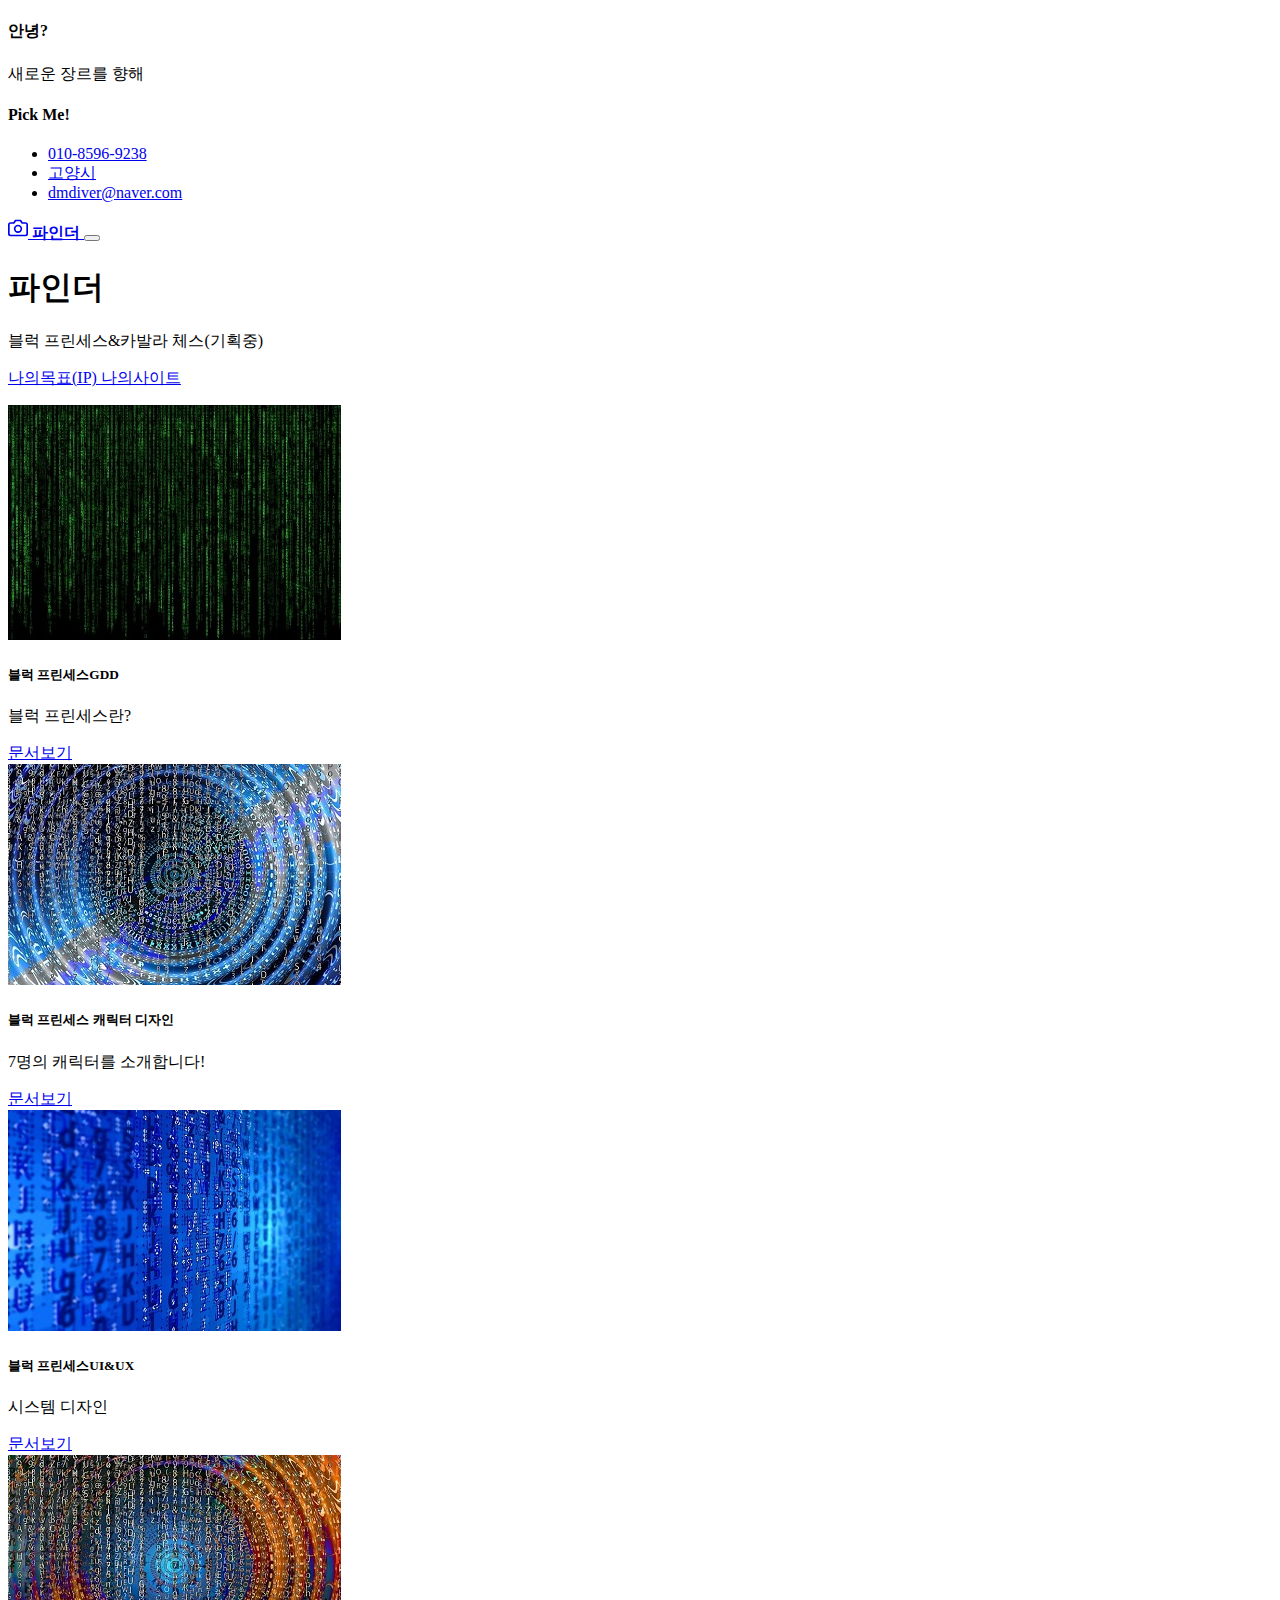
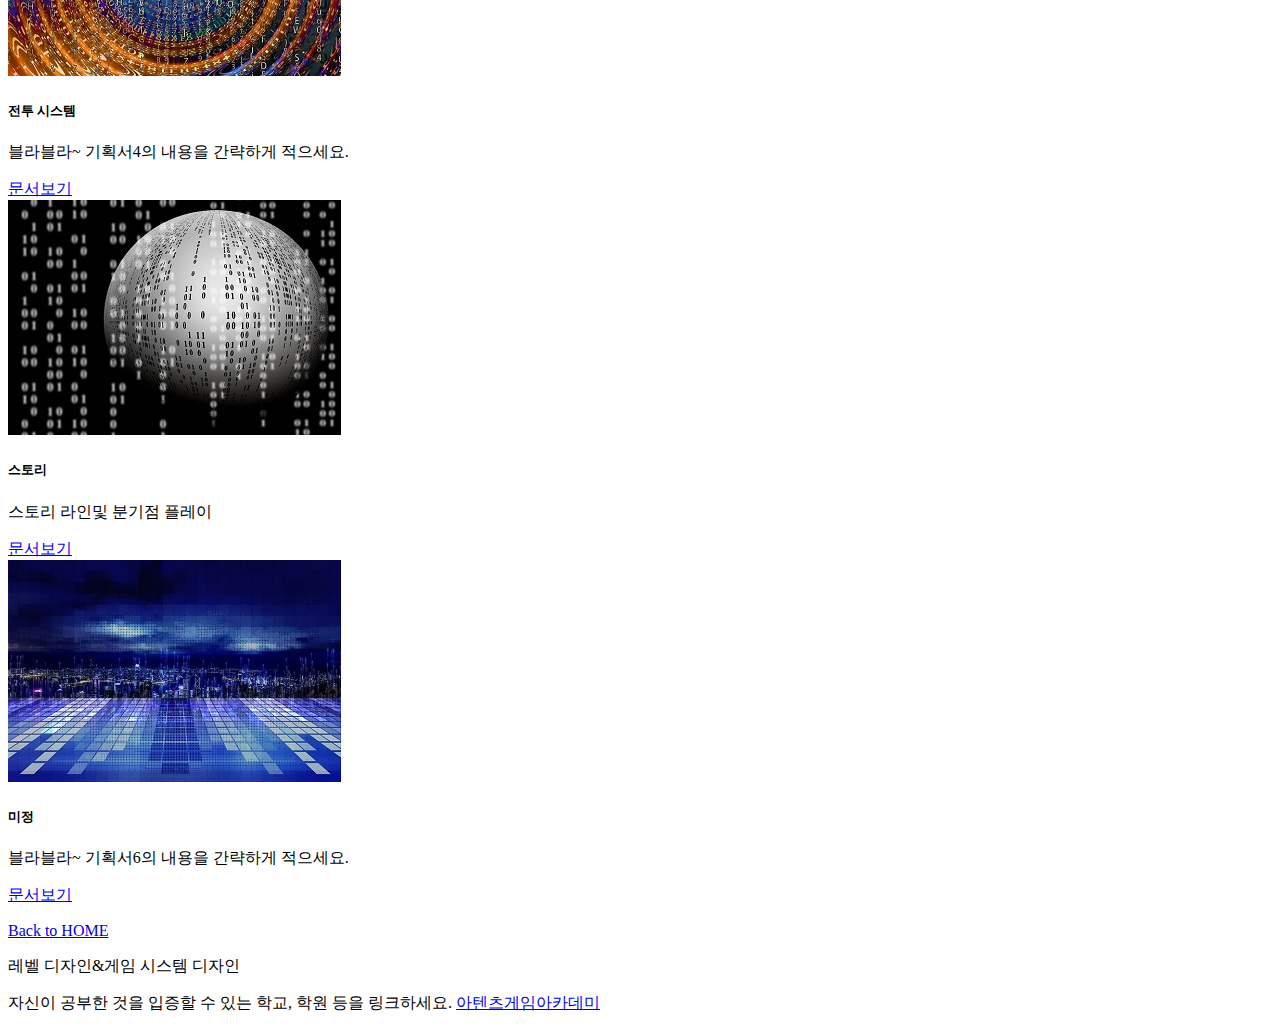
==== pages/mainpage.html @ 9f37f7b9 "Add files via upload" ====
<!DOCTYPE html>
<html lang="ko">

<head>
  <meta charset="utf-8">
  <meta name="viewport" content="width=device-width, initial-scale=1">
  <meta name="description" content="파인더 인디 게임개발 포토폴리오 사이트.">
  <meta name="author" content="FD">
  <meta name="generator" content="Unaty.">
  <title>파인더 </title>
  <meta property="og:type" content="website" />
  <meta property="og:site_name" content="파인더 인디 게임개발 포토폴리오 사이트." />
  <meta property="og:title" content="파인더 새로운 관점의 아이디어 상자." />
  <meta property="og:description" content="파인더 새로운 관점의 아이디어 상자." />
  <meta property="og:image" content="./images/name_seo.jpg" />
  <!-- 아텐츠주소 대신 자신의 웹페이지 주소로 바꾸세요 -->
  <meta property="og:url" content="https://bumpy-magnolia-aa5.notion.site/pvp-a30176c3e1b84d069682d0720d2048b4?pvs=4" />
  <meta property="twitter:card" content="summary" />
  <meta property="twitter:site" content="파인더 게임개발 포토폴리오 사이트." />
  <meta property="twitter:title" content="파인더 새로운 관점의 아이디어 상자." />
  <meta property="twitter:description" content="파인더 새로운 관점의 아이디어 상자." />
  <meta property="twitter:image" content="./images/name_seo.jpg" />
  <!-- 아텐츠주소 대신 자신의 웹페이지 주소로 바꾸세요 -->
  <meta property="twitter:url" content="https://bumpy-magnolia-aa5.notion.site/pvp-a30176c3e1b84d069682d0720d2048b4?pvs=4" />
  <link rel="icon" href="/favicon.ico" />
  <link rel="canonical" href="https://getbootstrap.com/docs/5.2/examples/album/">

  <!-- CSS only -->
  <link href="https://cdn.jsdelivr.net/npm/bootstrap@5.2.3/dist/css/bootstrap.min.css" rel="stylesheet"
    integrity="sha384-rbsA2VBKQhggwzxH7pPCaAqO46MgnOM80zW1RWuH61DGLwZJEdK2Kadq2F9CUG65" crossorigin="anonymous">
  <!-- JavaScript Bundle with Popper -->
  <script defer src="https://cdn.jsdelivr.net/npm/bootstrap@5.2.3/dist/js/bootstrap.bundle.min.js"
    integrity="sha384-kenU1KFdBIe4zVF0s0G1M5b4hcpxyD9F7jL+jjXkk+Q2h455rYXK/7HAuoJl+0I4" crossorigin="anonymous">
  </script>


  <style>
    .bd-placeholder-img {
      font-size: 1.125rem;
      text-anchor: middle;
      -webkit-user-select: none;
      -moz-user-select: none;
      user-select: none;
    }

    @media (min-width: 768px) {
      .bd-placeholder-img-lg {
        font-size: 3.5rem;
      }
    }

    .b-example-divider {
      height: 3rem;
      background-color: rgba(0, 0, 0, .1);
      border: solid rgba(0, 0, 0, .15);
      border-width: 1px 0;
      box-shadow: inset 0 .5em 1.5em rgba(0, 0, 0, .1), inset 0 .125em .5em rgba(0, 0, 0, .15);
    }

    .b-example-vr {
      flex-shrink: 0;
      width: 1.5rem;
      height: 100vh;
    }

    .bi {
      vertical-align: -.125em;
      fill: currentColor;
    }

    .nav-scroller {
      position: relative;
      z-index: 2;
      height: 2.75rem;
      overflow-y: hidden;
    }

    .nav-scroller .nav {
      display: flex;
      flex-wrap: nowrap;
      padding-bottom: 1rem;
      margin-top: -1px;
      overflow-x: auto;
      text-align: center;
      white-space: nowrap;
      -webkit-overflow-scrolling: touch;
    }
  </style>
</head>

<body>

  <header>
    <div class="collapse bg-dark" id="navbarHeader">
      <div class="container">
        <div class="row">
          <div class="col-sm-8 col-md-7 py-4">
            <h4 class="text-white">안녕?</h4>
            <p class="text-muted">새로운 장르를 향해</p>
          </div>
          <div class="col-sm-4 offset-md-1 py-4">
            <h4 class="text-white">Pick Me!</h4>
            <ul class="list-unstyled">
              <li><a href="#" class="text-white">010-8596-9238</a></li>
              <li><a href="#" class="text-white">고양시</a></li>
              <li><a href="#" class="text-white">dmdiver@naver.com</a></li>
            </ul>
          </div>
        </div>
      </div>
    </div>
    <div class="navbar navbar-dark bg-success shadow-sm">
      <div class="container">
        <a href="#" class="navbar-brand d-flex align-items-center">
          <svg xmlns="http://www.w3.org/2000/svg" width="20" height="20" fill="none" stroke="currentColor"
            stroke-linecap="round" stroke-linejoin="round" stroke-width="2" aria-hidden="true" class="me-2"
            viewBox="0 0 24 24">
            <path d="M23 19a2 2 0 0 1-2 2H3a2 2 0 0 1-2-2V8a2 2 0 0 1 2-2h4l2-3h6l2 3h4a2 2 0 0 1 2 2z" />
            <circle cx="12" cy="13" r="4" /></svg>
          <strong>파인더</strong>
        </a>
        <button class="navbar-toggler" type="button" data-bs-toggle="collapse" data-bs-target="#navbarHeader"
          aria-controls="navbarHeader" aria-expanded="false" aria-label="Toggle navigation">
          <span class="navbar-toggler-icon"></span>
        </button>
      </div>
    </div>
  </header>

  <main>
    <section class="py-5 text-center container">
      <div class="row py-lg-5">
        <div class="col-lg-6 col-md-8 mx-auto">
          <h1 class="fw-light">파인더
          </h1>
          <p class="lead text-muted">블럭 프린세스&카발라 체스(기획중)</p>
          <p>
            <a href="https://novelpia.com/novel/157218" class="btn btn-primary my-2">나의목표(IP)
            </a>
            <a href="https://bumpy-magnolia-aa5.notion.site/pvp-a30176c3e1b84d069682d0720d2048b4?pvs=4" class="btn btn-dark my-2">나의사이트</a>
          </p>
        </div>
      </div>
    </section>

    <div class="album py-5 bg-success">
      <div class="container">
        <div class="row row-cols-1 row-cols-sm-2 row-cols-md-3 g-3">
          <div class="col">
            <div class="card shadow-sm" width="100%">
              <img src="/images/matrix01.jpg" class="card-img-top" alt="매트릭스1">
              <div class="card-body">
                <h5 class="card-title">블럭 프린세스GDD</h5>
                <p class="card-text">블럭 프린세스란?</p>
                <a href="/pages/page01.html" class="btn btn-warning">문서보기</a>
              </div>
            </div>
          </div>
          <div class="col">
            <div class="card shadow-sm" width="100%">
              <img src="/images/matrix02.jpg" class="card-img-top" alt="매트릭스2">
              <div class="card-body">
                <h5 class="card-title">블럭 프린세스 캐릭터 디자인</h5>
                <p class="card-text">7명의 캐릭터를 소개합니다! </p>
                <a href="/pages/page02.html" class="btn btn-warning">문서보기</a>
              </div>
            </div>
          </div>
          <div class="col">
            <div class="card shadow-sm" width="100%">
              <img src="/images/matrix03.jpg" class="card-img-top" alt="매트릭스3">
              <div class="card-body">
                <h5 class="card-title">블럭 프린세스UI&UX</h5>
                <p class="card-text">시스템 디자인 </p>
                <a href="/pages/page03.html" class="btn btn-warning">문서보기</a>
              </div>
            </div>
          </div>
          <div class="col">
            <div class="card shadow-sm" width="100%">
              <img src="/images/matrix04.jpg" class="card-img-top" alt="매트릭스4">
              <div class="card-body">
                <h5 class="card-title">전투 시스템</h5>
                <p class="card-text">블라블라~ 기획서4의 내용을 간략하게 적으세요.</p>
                <a href="/pages/page04.html" class="btn btn-success">문서보기</a>
              </div>
            </div>
          </div>
          <div class="col">
            <div class="card shadow-sm" width="100%">
              <img src="/images/matrix05.jpg" class="card-img-top" alt="매트릭스5">
              <div class="card-body">
                <h5 class="card-title">스토리</h5>
                <p class="card-text">스토리 라인및 분기점 플레이</p>
                <a href="/pages/page05.html" class="btn btn-success">문서보기</a>
              </div>
            </div>
          </div>
          <div class="col">
            <div class="card shadow-sm" width="100%">
              <img src="/images/matrix06.jpg" class="card-img-top" alt="매트릭스6">
              <div class="card-body">
                <h5 class="card-title">미정</h5>
                <p class="card-text">블라블라~ 기획서6의 내용을 간략하게 적으세요.</p>
                <a href="/pages/page06.html" class="btn btn-success">문서보기</a>
              </div>
            </div>
          </div>

        </div>
      </div>
    </div>

  </main>

  <footer class="text-muted py-5">
    <div class="container">
      <p class="float-end mb-1">
        <a href="/index.html">Back to HOME</a>
      </p>
      <p class="mb-1">레벨 디자인&게임 시스템 디자인</p>
      <p class="mb-0">자신이 공부한 것을 입증할 수 있는 학교, 학원 등을 링크하세요. <a href="https://atentsgame.com">아텐츠게임아카데미</a> </p>
    </div>
    
  </footer>

</html>
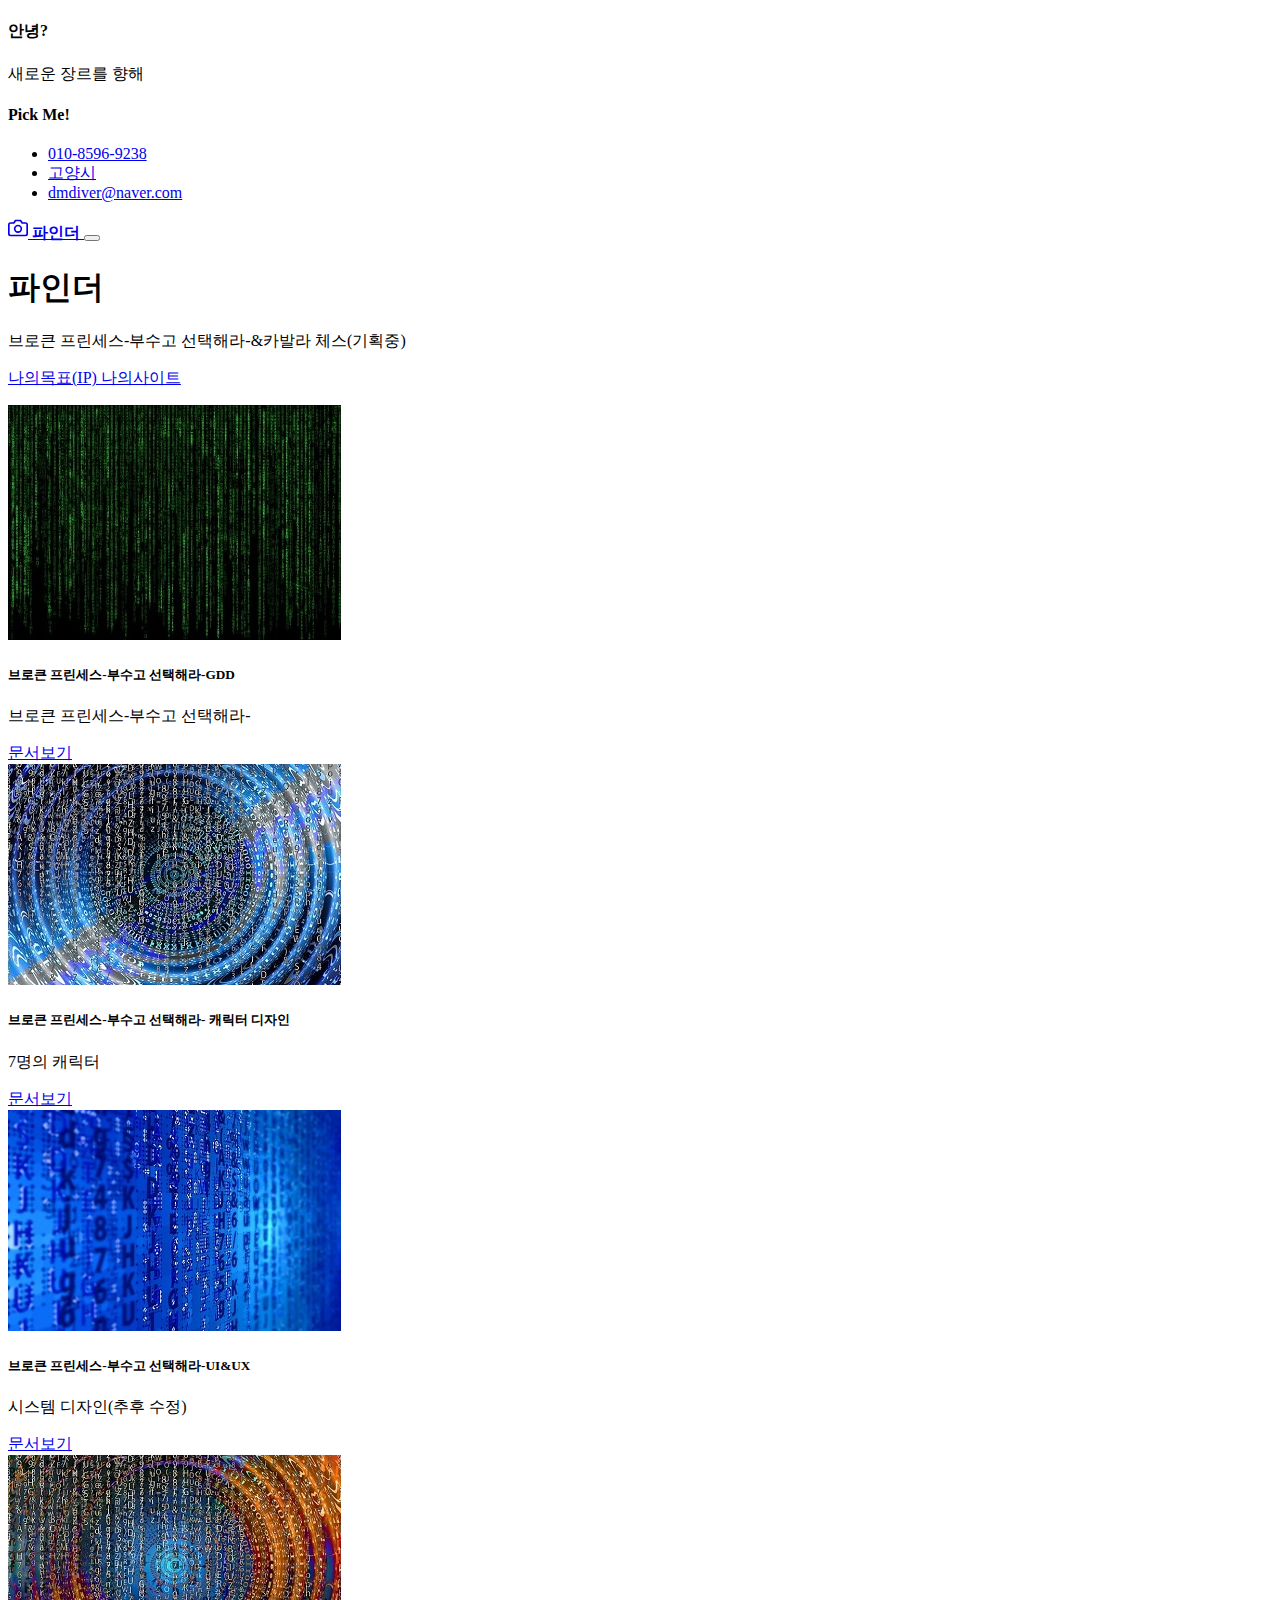
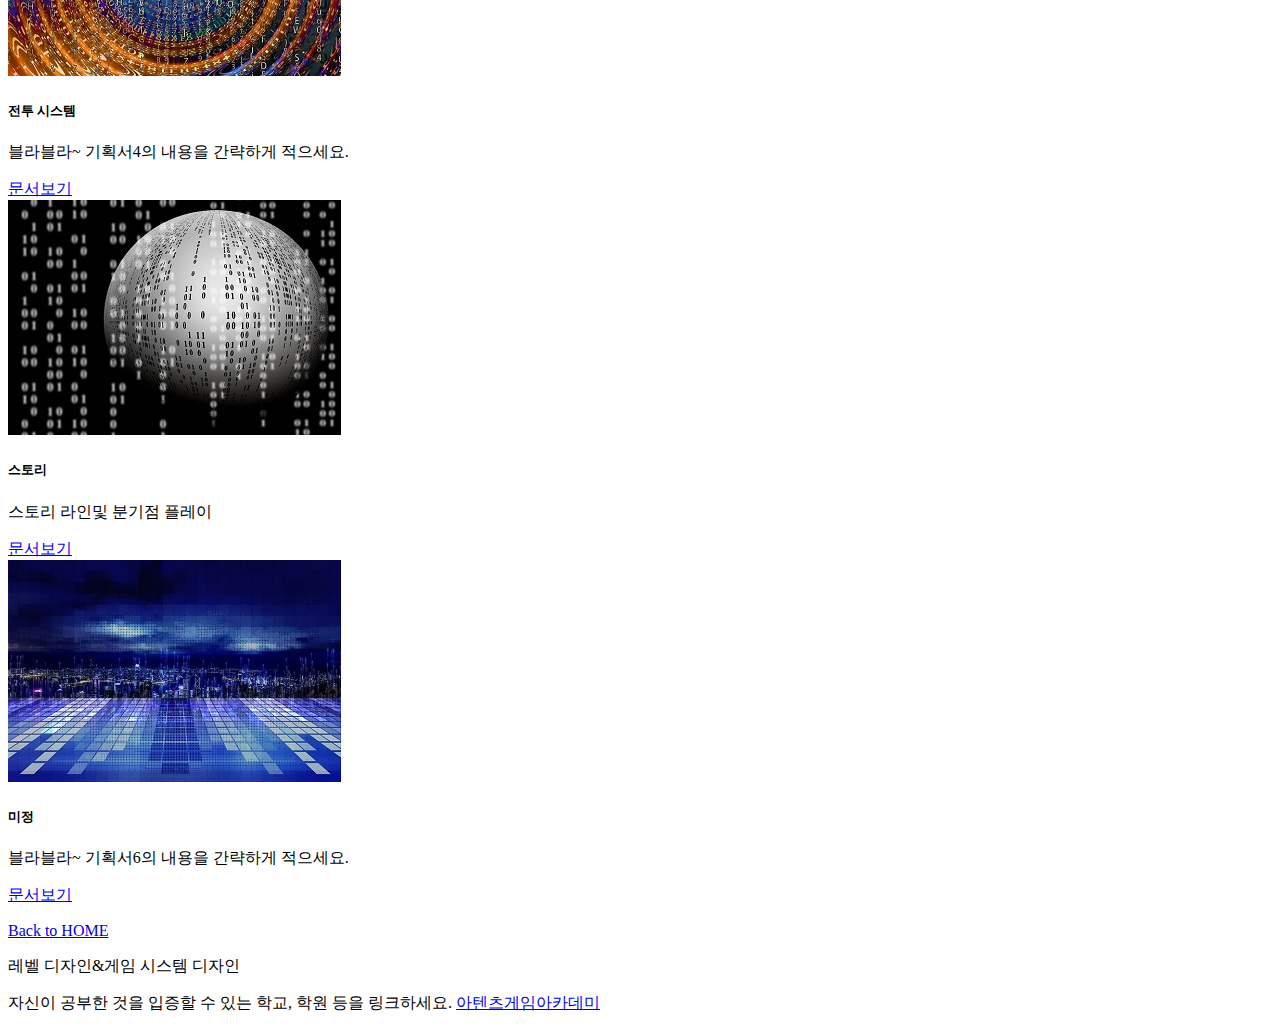
==== commit 9518cd35: "링크 변경및 ui 디자인 추가" ====
--- a/pages/mainpage.html
+++ b/pages/mainpage.html
@@ -14,14 +14,14 @@
   <meta property="og:description" content="파인더 새로운 관점의 아이디어 상자." />
   <meta property="og:image" content="./images/name_seo.jpg" />
   <!-- 아텐츠주소 대신 자신의 웹페이지 주소로 바꾸세요 -->
-  <meta property="og:url" content="https://bumpy-magnolia-aa5.notion.site/pvp-a30176c3e1b84d069682d0720d2048b4?pvs=4" />
+  <meta property="og:url" content="https://finder12.netlify.app/" />
   <meta property="twitter:card" content="summary" />
   <meta property="twitter:site" content="파인더 게임개발 포토폴리오 사이트." />
   <meta property="twitter:title" content="파인더 새로운 관점의 아이디어 상자." />
   <meta property="twitter:description" content="파인더 새로운 관점의 아이디어 상자." />
   <meta property="twitter:image" content="./images/name_seo.jpg" />
   <!-- 아텐츠주소 대신 자신의 웹페이지 주소로 바꾸세요 -->
-  <meta property="twitter:url" content="https://bumpy-magnolia-aa5.notion.site/pvp-a30176c3e1b84d069682d0720d2048b4?pvs=4" />
+  <meta property="twitter:url" content="https://finder12.netlify.app/" />
   <link rel="icon" href="/favicon.ico" />
   <link rel="canonical" href="https://getbootstrap.com/docs/5.2/examples/album/">
 
@@ -133,11 +133,11 @@
         <div class="col-lg-6 col-md-8 mx-auto">
           <h1 class="fw-light">파인더
           </h1>
-          <p class="lead text-muted">블럭 프린세스&카발라 체스(기획중)</p>
+          <p class="lead text-muted">브로큰 프린세스-부수고 선택해라-&카발라 체스(기획중)</p>
           <p>
             <a href="https://novelpia.com/novel/157218" class="btn btn-primary my-2">나의목표(IP)
             </a>
-            <a href="https://bumpy-magnolia-aa5.notion.site/pvp-a30176c3e1b84d069682d0720d2048b4?pvs=4" class="btn btn-dark my-2">나의사이트</a>
+            <a href="https://www.notion.so/0a47254de4bd4fa3805713f5e5b58f58?pvs=4" class="btn btn-dark my-2">나의사이트</a>
           </p>
         </div>
       </div>
@@ -150,8 +150,8 @@
             <div class="card shadow-sm" width="100%">
               <img src="/images/matrix01.jpg" class="card-img-top" alt="매트릭스1">
               <div class="card-body">
-                <h5 class="card-title">블럭 프린세스GDD</h5>
-                <p class="card-text">블럭 프린세스란?</p>
+                <h5 class="card-title">브로큰 프린세스-부수고 선택해라-GDD</h5>
+                <p class="card-text">브로큰 프린세스-부수고 선택해라-</p>
                 <a href="/pages/page01.html" class="btn btn-warning">문서보기</a>
               </div>
             </div>
@@ -160,8 +160,8 @@
             <div class="card shadow-sm" width="100%">
               <img src="/images/matrix02.jpg" class="card-img-top" alt="매트릭스2">
               <div class="card-body">
-                <h5 class="card-title">블럭 프린세스 캐릭터 디자인</h5>
-                <p class="card-text">7명의 캐릭터를 소개합니다! </p>
+                <h5 class="card-title">브로큰 프린세스-부수고 선택해라- 캐릭터 디자인</h5>
+                <p class="card-text">7명의 캐릭터 </p>
                 <a href="/pages/page02.html" class="btn btn-warning">문서보기</a>
               </div>
             </div>
@@ -170,8 +170,8 @@
             <div class="card shadow-sm" width="100%">
               <img src="/images/matrix03.jpg" class="card-img-top" alt="매트릭스3">
               <div class="card-body">
-                <h5 class="card-title">블럭 프린세스UI&UX</h5>
-                <p class="card-text">시스템 디자인 </p>
+                <h5 class="card-title">브로큰 프린세스-부수고 선택해라-UI&UX</h5>
+                <p class="card-text">시스템 디자인(추후 수정) </p>
                 <a href="/pages/page03.html" class="btn btn-warning">문서보기</a>
               </div>
             </div>
